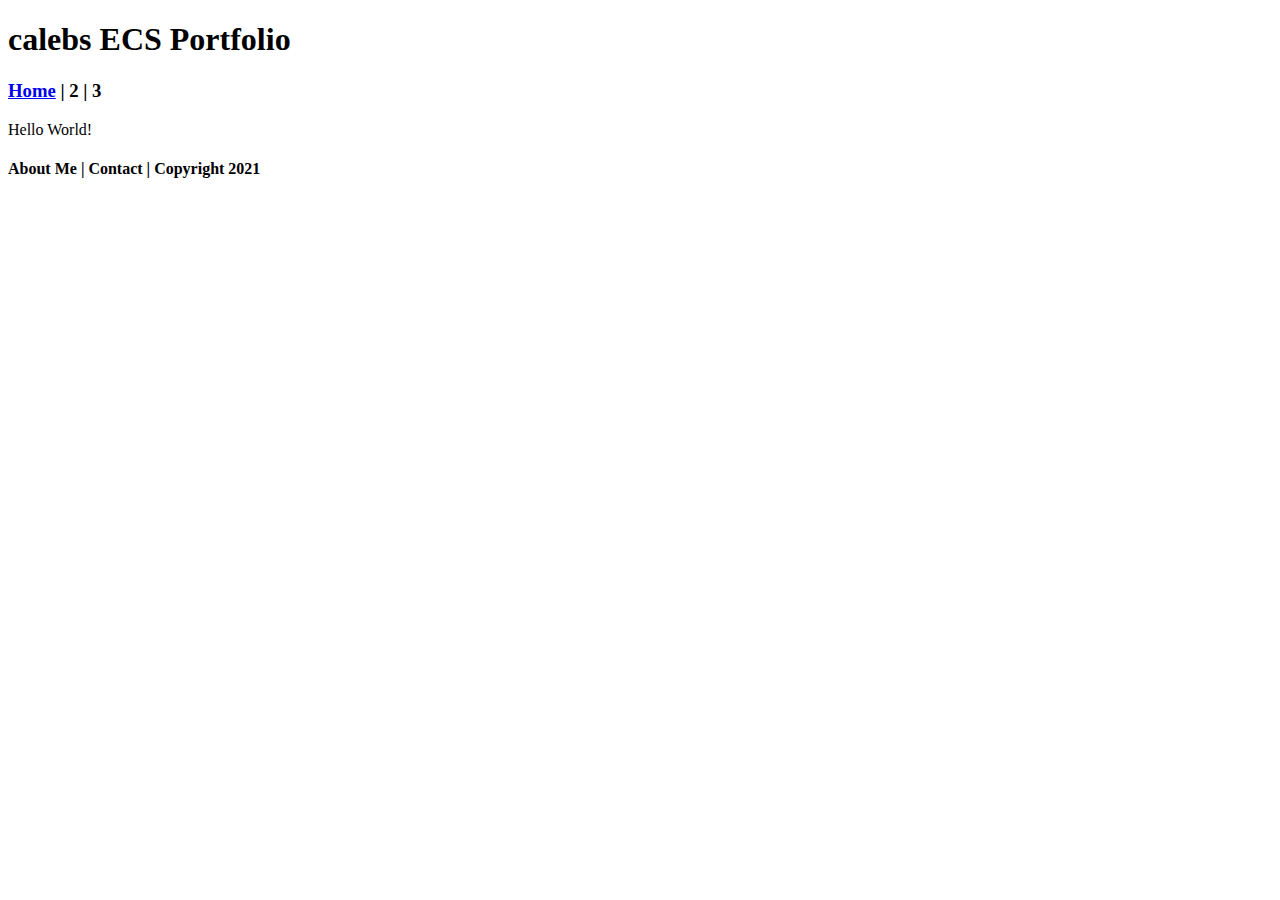
==== ecs/index.html @ 34246cd9 "Create index.html" ====
<!DOCTYPE html>
<html class="homePage">
<head>
	<!-- This is a comment! Text here will be ignored by the browser. -->
	<meta charset="UTF-8">
	<title>caleb portfolio</title>
	<link href="myCSS.css" rel="stylesheet" type="text/css">
</head>
<body>
<div class="container">
  <div class="header">
  	<h1>calebs  ECS Portfolio</h1>
  </div>
  <div class="nav">
    <h3><a href="index.html">Home</a> | 2 | 3</h3>
  </div>
  <div class="content">
	  Hello World!
  </div>
  <div class="footer">
    <h4>About Me | Contact | Copyright 2021</h4>
  </div>
</div>
</body>
</html>
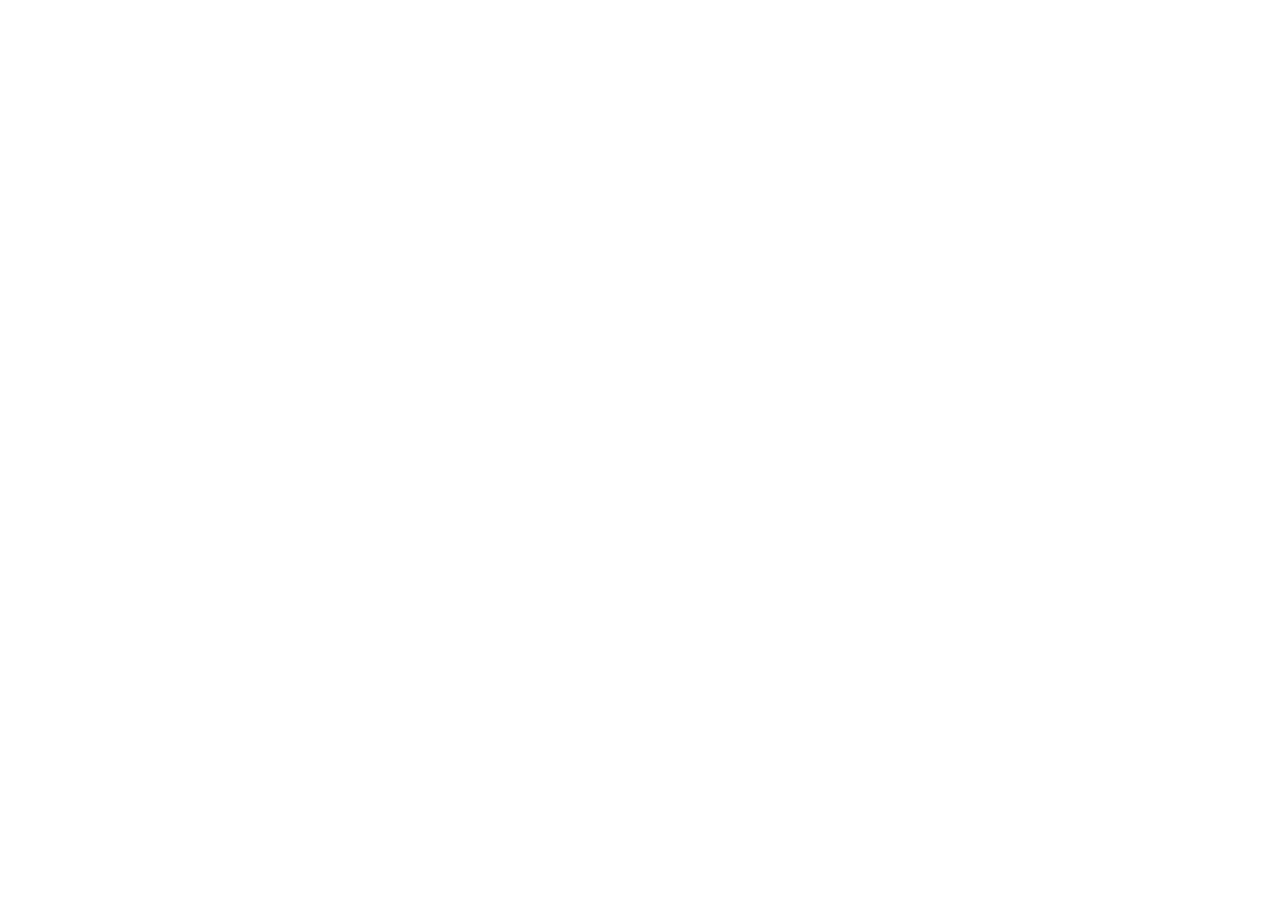
==== commit b62083c5: "Update index.html" ====
--- a/ecs/index.html
+++ b/ecs/index.html
@@ -3,16 +3,16 @@
 <head>
 	<!-- This is a comment! Text here will be ignored by the browser. -->
 	<meta charset="UTF-8">
-	<title>caleb portfolio</title>
-	<link href="myCSS.css" rel="stylesheet" type="text/css">
+	<title>ECS/title>
+	<link href="../myCSS.css" rel="stylesheet" type="text/css">
 </head>
 <body>
 <div class="container">
   <div class="header">
-  	<h1>calebs  ECS Portfolio</h1>
+  	<h1>ECS</h1>
   </div>
   <div class="nav">
-    <h3><a href="index.html">Home</a> | 2 | 3</h3>
+    <h3> <a href="../index.html">Home</a> | <a href="index.html">ECS</a> | <a href="../football/index.html">Home</a></h3>
   </div>
   <div class="content">
 	  Hello World!
--- a/myCSS.css
+++ b/myCSS.css
@@ -0,0 +1,47 @@
+@charset "UTF-8";
+/* This is a comment! Text here will be ignored by the browser. */
+body {
+	margin: 0 auto;
+}
+.homePage {
+	background: #222222;
+}
+.container {
+	width: 960px;
+	margin: 0 auto;
+}
+.header {
+	background: #AAAAAA;
+	text-align: center;
+	margin: 0px;
+	padding: 5;
+	float: left;
+	width: 100%;
+	height: 80px;
+	
+}
+.nav {
+	background: #BBBBBB;
+	margin: 0px;
+	padding: 5;
+	float: left;
+	width: 100%;
+	height: 60px;
+	text-align: center;
+}
+.content {
+	background: #EEEEEE;
+	margin: 0px;
+	float: left;
+	width: 100%;
+	height: 400px;
+	text-align: center;
+}
+.footer {
+	background: #777777;
+	margin: 0px;
+	float: left;
+	width: 100%;
+	height: 50px;
+	text-align: center;
+}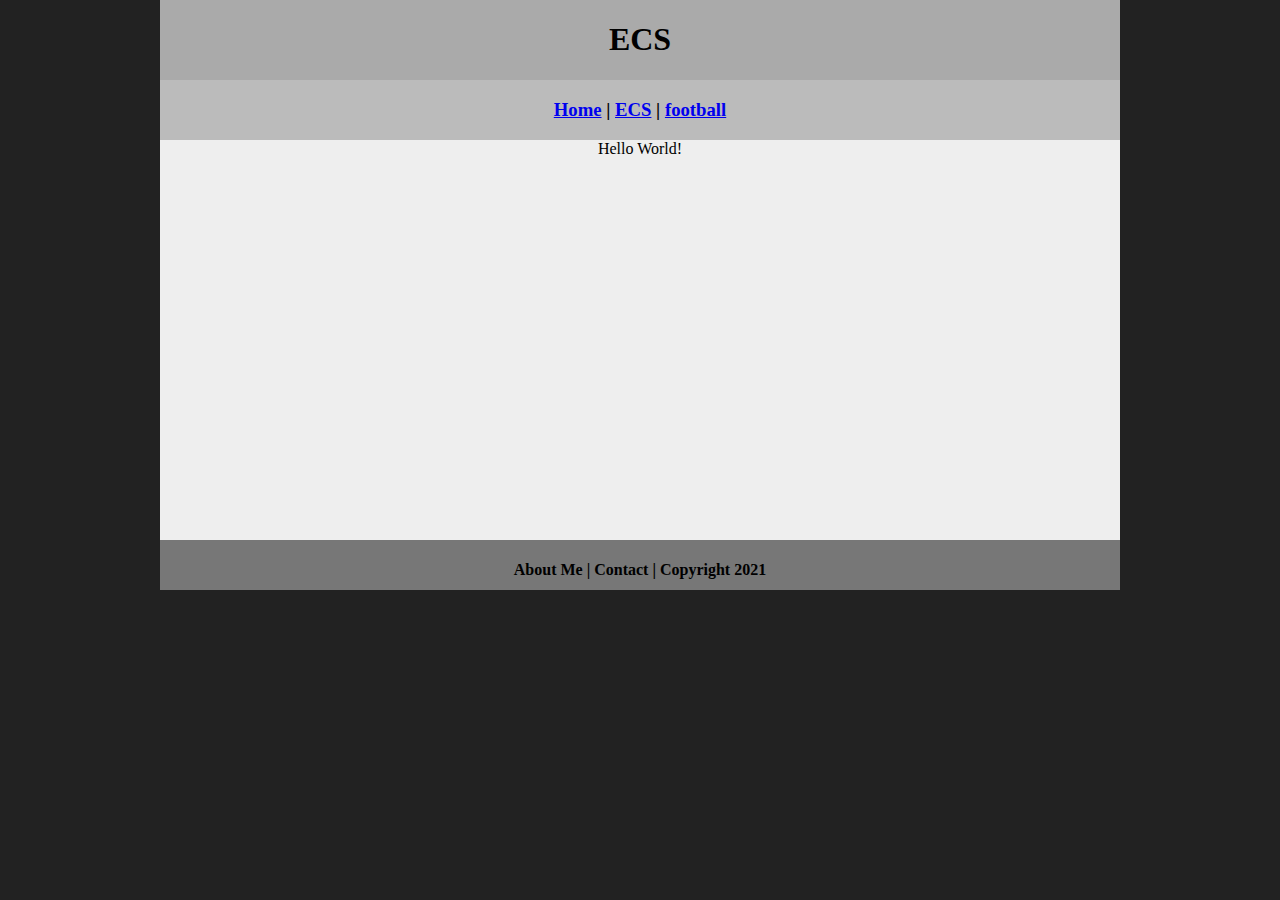
==== commit fac6d7ed: "Update index.html" ====
--- a/ecs/index.html
+++ b/ecs/index.html
@@ -3,7 +3,7 @@
 <head>
 	<!-- This is a comment! Text here will be ignored by the browser. -->
 	<meta charset="UTF-8">
-	<title>ECS/title>
+	<title>ECS</title>
 	<link href="../myCSS.css" rel="stylesheet" type="text/css">
 </head>
 <body>
@@ -12,7 +12,7 @@
   	<h1>ECS</h1>
   </div>
   <div class="nav">
-    <h3> <a href="../index.html">Home</a> | <a href="index.html">ECS</a> | <a href="../football/index.html">Home</a></h3>
+    <h3> <a href="../index.html">Home</a> | <a href="index.html">ECS</a> | <a href="../football/index.html">football</a> </h3>
   </div>
   <div class="content">
 	  Hello World!
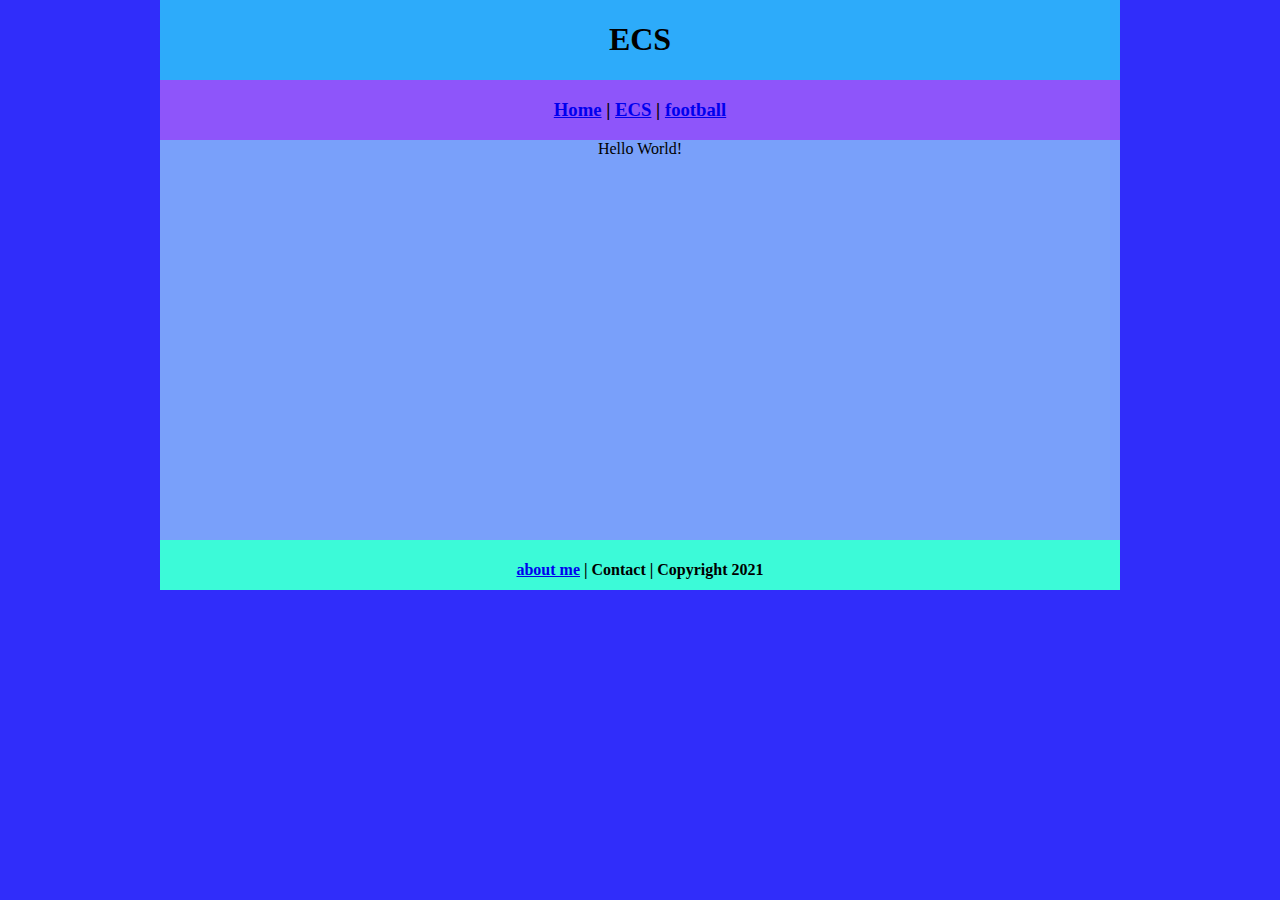
==== commit 63129556: "Update index.html" ====
--- a/ecs/index.html
+++ b/ecs/index.html
@@ -18,7 +18,7 @@
 	  Hello World!
   </div>
   <div class="footer">
-    <h4>About Me | Contact | Copyright 2021</h4>
+   <h4><a href="aboutme.html">about me</a>  | Contact | Copyright 2021</h4>
   </div>
 </div>
 </body>
--- a/myCSS.css
+++ b/myCSS.css
@@ -2,16 +2,17 @@
 /* This is a comment! Text here will be ignored by the browser. */
 body {
 	margin: 0 auto;
+	font: 100%/1.4 Apple Chancery,;
 }
 .homePage {
-	background: #222222;
+	background: #302DFA;
 }
 .container {
 	width: 960px;
 	margin: 0 auto;
 }
 .header {
-	background: #AAAAAA;
+	background: #2DABFA;
 	text-align: center;
 	margin: 0px;
 	padding: 5;
@@ -21,7 +22,7 @@
 	
 }
 .nav {
-	background: #BBBBBB;
+	background: #8E55FA;
 	margin: 0px;
 	padding: 5;
 	float: left;
@@ -30,7 +31,7 @@
 	text-align: center;
 }
 .content {
-	background: #EEEEEE;
+	background: #79A0FA;
 	margin: 0px;
 	float: left;
 	width: 100%;
@@ -38,10 +39,10 @@
 	text-align: center;
 }
 .footer {
-	background: #777777;
+	background: #3CFAD8;
 	margin: 0px;
 	float: left;
 	width: 100%;
 	height: 50px;
 	text-align: center;
-}+}
